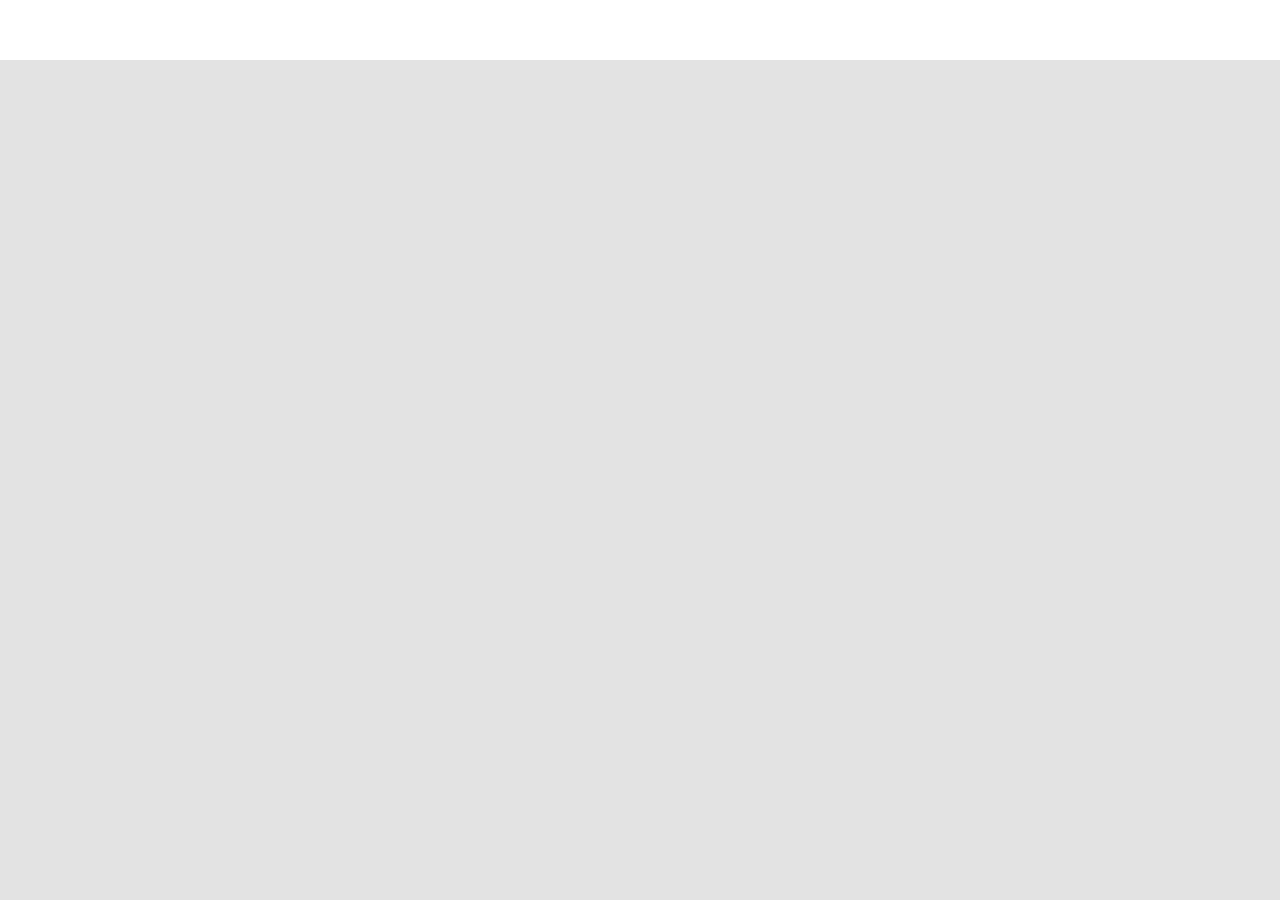
==== index.html @ 827e87e4 "First Commit" ====
<!DOCTYPE html>
<html lang="en">
<head>
    <meta charset="UTF-8">
    <meta name="viewport" content="width=device-width, initial-scale=1.0">
    <title>Inicio Sistema CRUD</title>

    <link rel="stylesheet" href="./css/styles.css">

    <link href="https://cdn.jsdelivr.net/npm/bootstrap@5.3.2/dist/css/bootstrap.min.css" rel="stylesheet" integrity="sha384-T3c6CoIi6uLrA9TneNEoa7RxnatzjcDSCmG1MXxSR1GAsXEV/Dwwykc2MPK8M2HN" crossorigin="anonymous">

</head>
<body>
    <header>
        <div class="container-fluid">
            <div class="row justify-content-between align-items-center">
                <div class="col-auto">
                    Sistema CRUD
                </div>
                <div class="col-auto">
                    Jorge Rea
                </div>
            </div>
        </div>
    </header>

    <main>
        <div class="menu-container">
            <h1>Proyecto 2: Sistema CRUD</h1>
            <a href="otra_pagina.html" class="startButton">Comenzar</a>
        </div>
    </main>

    <script src="https://cdn.jsdelivr.net/npm/bootstrap@5.3.2/dist/js/bootstrap.bundle.min.js" integrity="sha384-C6RzsynM9kWDrMNeT87bh95OGNyZPhcTNXj1NW7RuBCsyN/o0jlpcV8Qyq46cDfL" crossorigin="anonymous"></script>

    <script src="./js/sistemaCRUD.js"></script>
</body>
</html>
---- css/styles.css ----
body > * {
    margin: 0;
    box-sizing: border-box;
}

html, body {
    height: 100%;
    margin: 0;
}


* {
    margin: 0;
    padding: 0;
    box-sizing: border-box;
}

body {
    font-family: 'Arial', sans-serif;
    height: 100vh; 
}

header {
    font-size: 18px;
    padding: 10px;
    background-color: #2c3e50;
    color: white;
    height: 60px;
}

main {
    background-color: #e3e3e3;
    display: flex;
    align-items: center;
    justify-content: center;
    height: calc(100vh - 60px);
}

.menu-container {
    padding: 30px;
    border-radius: 10px;
    box-shadow: 0 4px 8px rgba(0, 0, 0, 0.1);
    text-align: center;
    background-color: #e3e3e3;
}

h1 {
    font-size: 24px;
    margin-bottom: 20px;
}

.startButton {
    display: inline-block;
    padding: 10px 20px;
    border-radius: 5px;
    background-color: #2c3e50;
    color: white;
    text-decoration: none;
    transition: background-color 0.3s;
}

.startButton:hover {
    background-color: #34495e;
}

/* Animaciones de entrada */
@keyframes slideInFromLeft {
    from {
        transform: translateX(-100%);
    }
    to {
        transform: translateX(0);
    }
}

header {
    transform: translateX(-100%);
    animation: slideInFromLeft 0.7s forwards;
}

@keyframes fadeInUp {
    from {
        opacity: 0;
        transform: translateY(20px);
    }
    to {
        opacity: 1;
        transform: translateY(0);
    }
}

.menu-container {
    opacity: 0;
    animation: fadeInUp 0.8s forwards 0.7s;
}

.menu-container h1 {
    opacity: 0;
    animation: fadeInUp 0.8s forwards 0.9s;
}

.startButton {
    opacity: 0;
    animation: fadeInUp 0.8s forwards 1.1s;
}



/* Estilos para pantallas a partir de pequeño (sm: ≥ 576px) */
@media (min-width: 576px) {
    header {
        padding: 12px 15px;
    }
    header .col-auto {
        font-size: 20px;
    }
}

/* Estilos para pantallas a partir de mediano (md: ≥ 768px) */
@media (min-width: 768px) {
    header {
        padding: 14px 20px;
    }
    header .col-auto {
        font-size: 22px;
    }
}

/* Estilos para pantallas a partir de grande (lg: ≥ 992px) */
@media (min-width: 992px) {
    header {
        padding: 16px 25px;
    }
    header .col-auto {
        font-size: 24px;
    }
}

/* Estilos para pantallas a partir de extra grande (xl: ≥ 1200px) */
@media (min-width: 1200px) {
    header {
        padding: 18px 30px;
    }
    header .col-auto {
        font-size: 26px;
    }
}
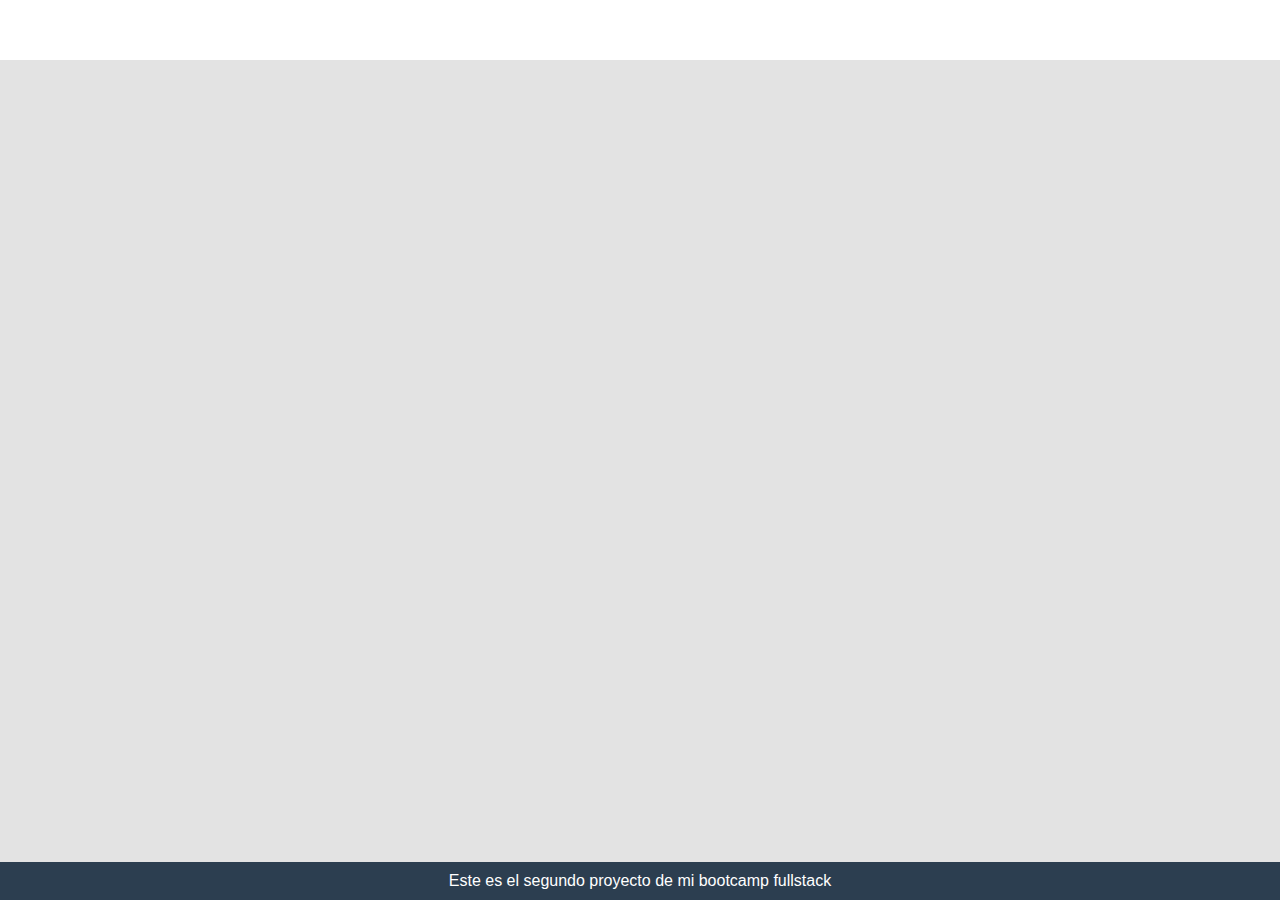
==== commit 9e680418: "Proyecto finalizado" ====
--- a/index.html
+++ b/index.html
@@ -1,11 +1,11 @@
 <!DOCTYPE html>
-<html lang="en">
+<html lang="es">
 <head>
     <meta charset="UTF-8">
     <meta name="viewport" content="width=device-width, initial-scale=1.0">
     <title>Inicio Sistema CRUD</title>
 
-    <link rel="stylesheet" href="./css/styles.css">
+    <link rel="stylesheet" href="./css/styles-index.css">
 
     <link href="https://cdn.jsdelivr.net/npm/bootstrap@5.3.2/dist/css/bootstrap.min.css" rel="stylesheet" integrity="sha384-T3c6CoIi6uLrA9TneNEoa7RxnatzjcDSCmG1MXxSR1GAsXEV/Dwwykc2MPK8M2HN" crossorigin="anonymous">
 
@@ -27,12 +27,17 @@
     <main>
         <div class="menu-container">
             <h1>Proyecto 2: Sistema CRUD</h1>
-            <a href="otra_pagina.html" class="startButton">Comenzar</a>
+            <a href="./sistemaCRUD.html" class="startButton">Comenzar</a>
         </div>
     </main>
 
+    <footer class="footer mt-auto py-3 bg-dark text-white">
+        <div class="container text-center">
+            <span>Este es el segundo proyecto de mi bootcamp fullstack</span>
+        </div>
+    </footer>
+
     <script src="https://cdn.jsdelivr.net/npm/bootstrap@5.3.2/dist/js/bootstrap.bundle.min.js" integrity="sha384-C6RzsynM9kWDrMNeT87bh95OGNyZPhcTNXj1NW7RuBCsyN/o0jlpcV8Qyq46cDfL" crossorigin="anonymous"></script>
 
-    <script src="./js/sistemaCRUD.js"></script>
 </body>
 </html>--- a/css/styles-index.css
+++ b/css/styles-index.css
@@ -0,0 +1,158 @@
+body > * {
+    margin: 0;
+    box-sizing: border-box;
+}
+
+html, body {
+    height: 100%;
+    margin: 0;
+}
+
+
+* {
+    margin: 0;
+    padding: 0;
+    box-sizing: border-box;
+}
+
+body {
+    font-family: 'Arial', sans-serif;
+    height: 100vh; 
+}
+
+header {
+    font-size: 18px;
+    padding: 10px;
+    background-color: #2c3e50;
+    color: white;
+    height: 60px;
+}
+
+main {
+    background-color: #e3e3e3;
+    display: flex;
+    align-items: center;
+    justify-content: center;
+    height: calc(100vh - 60px);
+}
+
+.menu-container {
+    padding: 30px;
+    border-radius: 10px;
+    box-shadow: 0 4px 8px rgba(0, 0, 0, 0.1);
+    text-align: center;
+    background-color: #e3e3e3;
+}
+
+h1 {
+    font-size: 24px;
+    margin-bottom: 20px;
+}
+
+.startButton {
+    display: inline-block;
+    padding: 10px 20px;
+    border-radius: 5px;
+    background-color: #2c3e50;
+    color: white;
+    text-decoration: none;
+    transition: background-color 0.3s;
+}
+
+.startButton:hover {
+    background-color: #34495e;
+}
+
+/* Animaciones de entrada */
+@keyframes slideInFromLeft {
+    from {
+        transform: translateX(-100%);
+    }
+    to {
+        transform: translateX(0);
+    }
+}
+
+header {
+    transform: translateX(-100%);
+    animation: slideInFromLeft 0.7s forwards;
+}
+
+@keyframes fadeInUp {
+    from {
+        opacity: 0;
+        transform: translateY(20px);
+    }
+    to {
+        opacity: 1;
+        transform: translateY(0);
+    }
+}
+
+.menu-container {
+    opacity: 0;
+    animation: fadeInUp 0.8s forwards 0.7s;
+}
+
+.menu-container h1 {
+    opacity: 0;
+    animation: fadeInUp 0.8s forwards 0.9s;
+}
+
+.startButton {
+    opacity: 0;
+    animation: fadeInUp 0.8s forwards 1.1s;
+}
+
+footer {
+    background-color: #2c3e50;
+    color: white;              
+    text-align: center;        
+    padding: 10px 0;           
+    position: fixed;          
+    bottom: 0;
+    width: 100%;
+}
+
+
+
+/* Estilos para pantallas a partir de pequeño (sm: ≥ 576px) */
+@media (min-width: 576px) {
+    header {
+        padding: 12px 15px;
+    }
+    header .col-auto {
+        font-size: 20px;
+    }
+}
+
+/* Estilos para pantallas a partir de mediano (md: ≥ 768px) */
+@media (min-width: 768px) {
+    header {
+        padding: 14px 20px;
+    }
+    header .col-auto {
+        font-size: 22px;
+    }
+}
+
+/* Estilos para pantallas a partir de grande (lg: ≥ 992px) */
+@media (min-width: 992px) {
+    header {
+        padding: 16px 25px;
+    }
+    header .col-auto {
+        font-size: 24px;
+    }
+}
+
+/* Estilos para pantallas a partir de extra grande (xl: ≥ 1200px) */
+@media (min-width: 1200px) {
+    header {
+        padding: 18px 30px;
+    }
+    header .col-auto {
+        font-size: 26px;
+    }
+}
+
